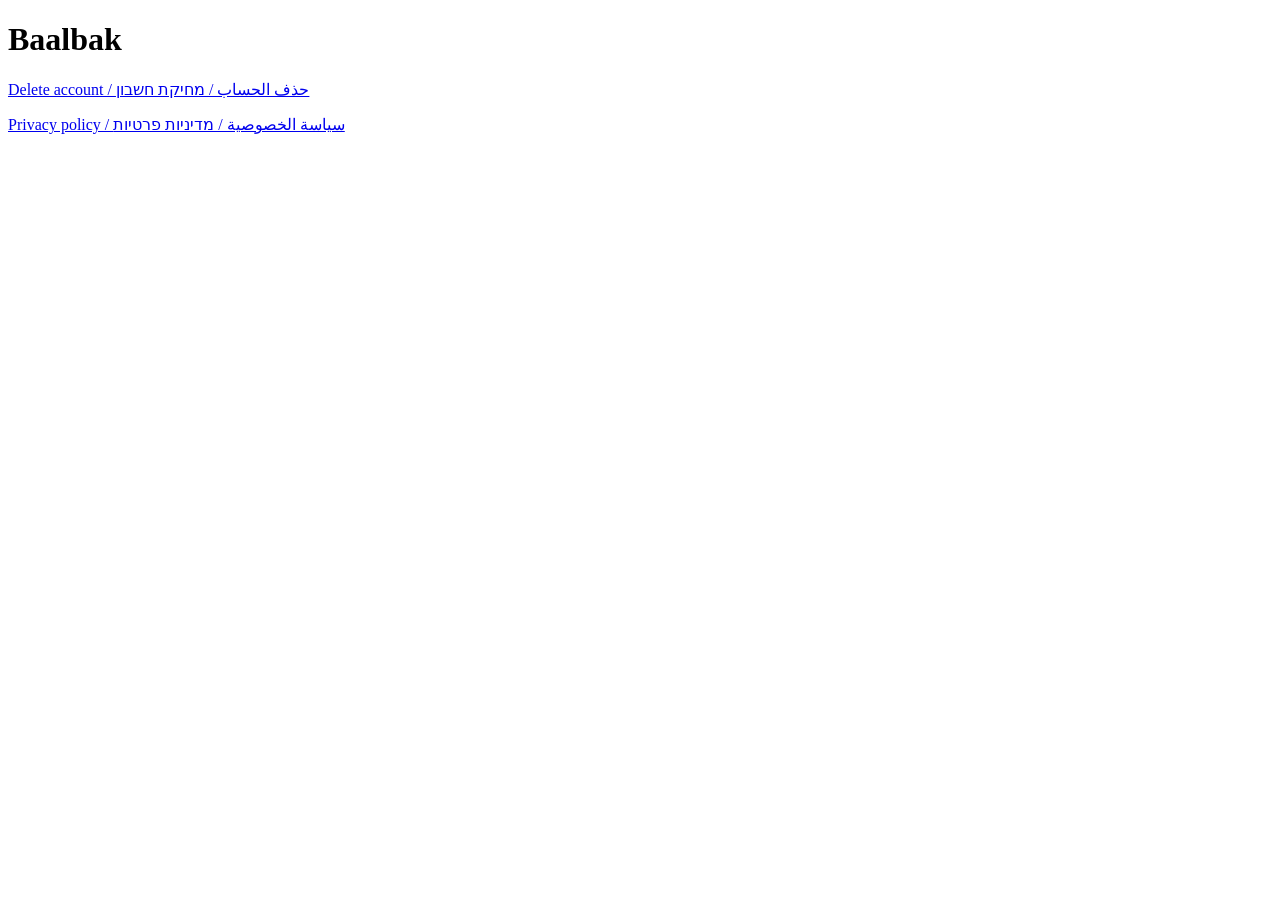
==== index.html @ bfb8988e "Publish Baalbak privacy and account deletion resources" ====
<!doctype html><html lang="en"><meta charset="utf-8"><meta name="viewport" content="width=device-width, initial-scale=1"><title>Baalbak</title><h1>Baalbak</h1><p><a href="./account-deletion/">Delete account / حذف الحساب / מחיקת חשבון</a></p><p><a href="./privacy-policy/">Privacy policy / سياسة الخصوصية / מדיניות פרטיות</a></p></html>
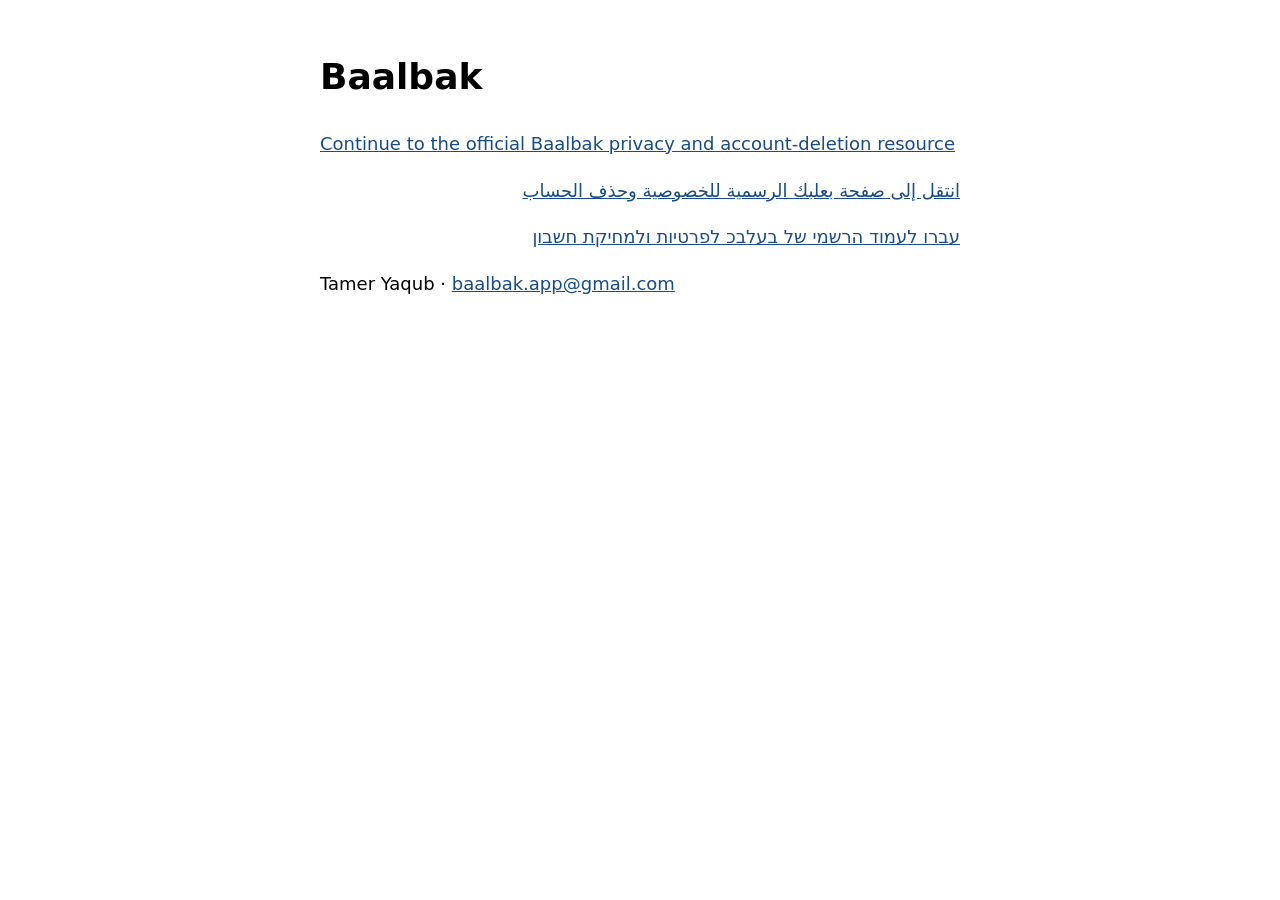
==== commit 5fe11e2a: "Point public resources to verified Sites hosting" ====
--- a/index.html
+++ b/index.html
@@ -1 +1 @@
-<!doctype html><html lang="en"><meta charset="utf-8"><meta name="viewport" content="width=device-width, initial-scale=1"><title>Baalbak</title><h1>Baalbak</h1><p><a href="./account-deletion/">Delete account / حذف الحساب / מחיקת חשבון</a></p><p><a href="./privacy-policy/">Privacy policy / سياسة الخصوصية / מדיניות פרטיות</a></p></html>+<!doctype html><html lang="en"><meta charset="utf-8"><meta name="viewport" content="width=device-width, initial-scale=1"><meta name="referrer" content="no-referrer"><meta http-equiv="Content-Security-Policy" content="default-src 'none'; style-src 'unsafe-inline'; base-uri 'none'; form-action 'none'"><title>Baalbak</title><style>body{font:18px system-ui;line-height:1.6;max-width:640px;margin:auto;padding:24px}a{color:#174c88}</style><h1>Baalbak</h1><p><a href="https://baalbak-privacy.tamer-ya-em.chatgpt.site/">Continue to the official Baalbak privacy and account-deletion resource</a></p><p dir="rtl" lang="ar"><a href="https://baalbak-privacy.tamer-ya-em.chatgpt.site/">انتقل إلى صفحة بعلبك الرسمية للخصوصية وحذف الحساب</a></p><p dir="rtl" lang="he"><a href="https://baalbak-privacy.tamer-ya-em.chatgpt.site/">עברו לעמוד הרשמי של בעלבכ לפרטיות ולמחיקת חשבון</a></p><p>Tamer Yaqub · <a href="mailto:baalbak.app@gmail.com">baalbak.app@gmail.com</a></p></html>
